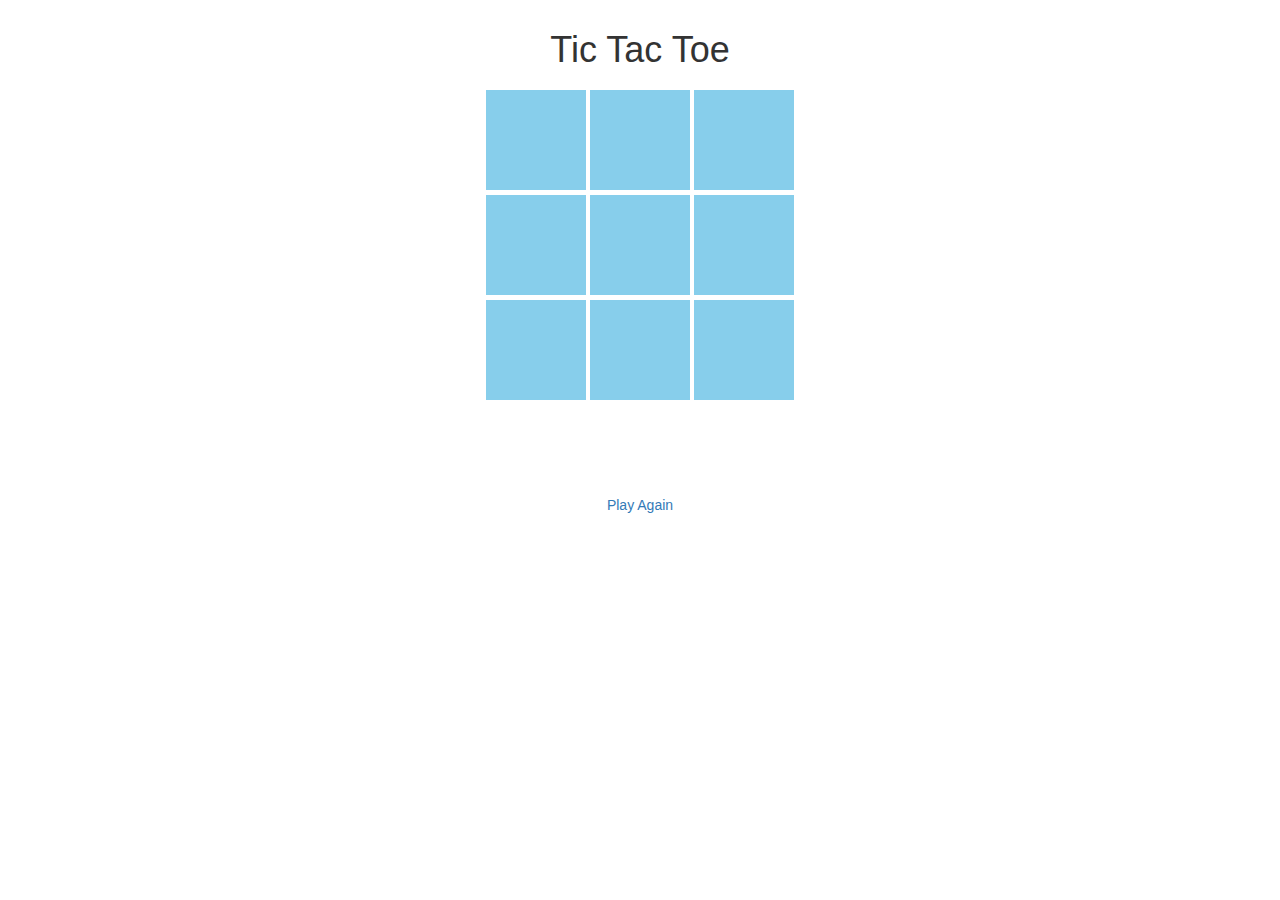
==== tic_tac_toe_js/index.html @ 71c74857 "completed initial css for file" ====
<!DOCTYPE html>
<html lang="en">
<head>
  <meta charset="UTF-8">
  <title> Test</title>
<!-- Latest compiled and minified CSS -->
<link rel="stylesheet" href="https://maxcdn.bootstrapcdn.com/bootstrap/3.3.7/css/bootstrap.min.css">

<link rel="stylesheet" type="text/css" href="css/stylesheet.css">

<!-- jQuery library -->
<script src="https://ajax.googleapis.com/ajax/libs/jquery/3.1.1/jquery.min.js"></script>

<!-- Latest compiled JavaScript -->
<script src="https://maxcdn.bootstrapcdn.com/bootstrap/3.3.7/js/bootstrap.min.js"></script>

  <script src="https://ajax.googleapis.com/ajax/libs/jquery/3.1.1/jquery.min.js"></script>
  <script src="js/main.js"></script>

</head>
<body>

  
  <div class="center">
    <h1 class="title">Tic Tac Toe</h1>
    <canvas id=cell_1 height="100" width="100" onclick="loop(1)"></canvas>
    <canvas id=cell_2 height="100" width="100" onclick="loop(2)"></canvas>
    <canvas id=cell_3 height="100" width="100" onclick="loop(3)"></canvas>
    <br/>
    <canvas id=cell_4 height="100" width="100" onclick="loop(4)"></canvas>
    <canvas id=cell_5 height="100" width="100" onclick="loop(5)"></canvas>
    <canvas id=cell_6 height="100" width="100" onclick="loop(6)"></canvas>
    <br/>
    <canvas id=cell_7 height="100" width="100" onclick="loop(7)"></canvas>
    <canvas id=cell_8 height="100" width="100" onclick="loop(8)"></canvas>
    <canvas id=cell_9 height="100" width="100" onclick="loop(9)"></canvas>
    <br/>
  </div>

  <a id="reloadButton" href="index.html">Play Again</a>
  
</body>
</html>
---- tic_tac_toe_js/css/stylesheet.css ----
.center {
    margin: 5px auto 90px;
    text-align: center;
}

body {
  text-align: center;
}

.title {
  padding: 10px;
}

canvas {
  background: skyblue;
  -webkit-transition: -webkit-transform 2s;
}

canvas:hover {
  width: 102px;
  height: 98px;
}

reloadButton {
  text-decoration: none;
  color: black;
  font: 20px tahoma;
}

#reloadButton:hover {
  font-size: 22px;
}
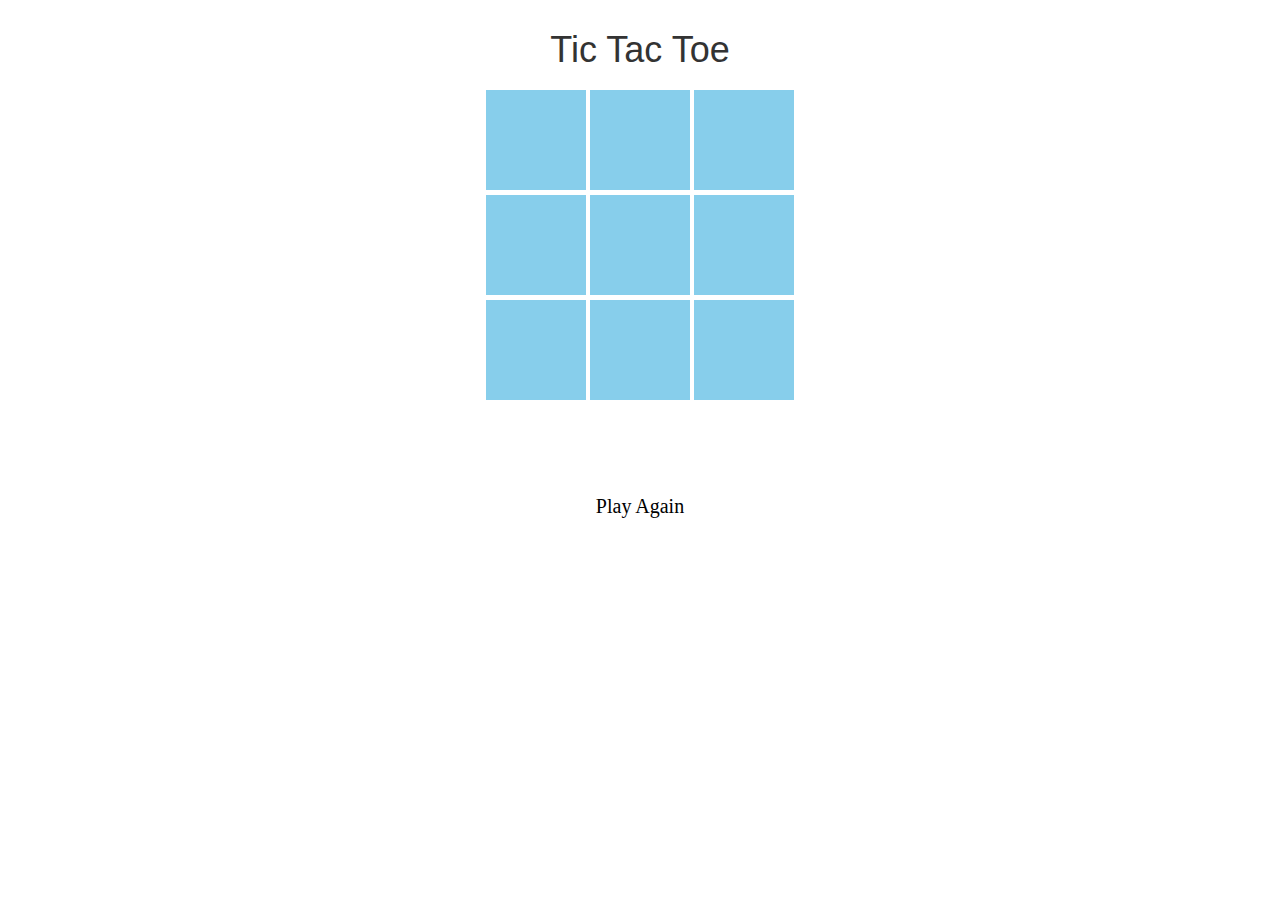
==== commit 66043ad7: "added game logic to js file that will hold values of game and run loop to check canvas cells to see " ====
--- a/tic_tac_toe_js/index.html
+++ b/tic_tac_toe_js/index.html
@@ -23,17 +23,17 @@
   
   <div class="center">
     <h1 class="title">Tic Tac Toe</h1>
-    <canvas id=cell_1 height="100" width="100" onclick="loop(1)"></canvas>
-    <canvas id=cell_2 height="100" width="100" onclick="loop(2)"></canvas>
-    <canvas id=cell_3 height="100" width="100" onclick="loop(3)"></canvas>
+    <canvas id=canvas1 height="100" width="100" onclick="loop(1)"></canvas>
+    <canvas id=canvas2 height="100" width="100" onclick="loop(2)"></canvas>
+    <canvas id=canvas3 height="100" width="100" onclick="loop(3)"></canvas>
     <br/>
-    <canvas id=cell_4 height="100" width="100" onclick="loop(4)"></canvas>
-    <canvas id=cell_5 height="100" width="100" onclick="loop(5)"></canvas>
-    <canvas id=cell_6 height="100" width="100" onclick="loop(6)"></canvas>
+    <canvas id=canvas4 height="100" width="100" onclick="loop(4)"></canvas>
+    <canvas id=canvas5 height="100" width="100" onclick="loop(5)"></canvas>
+    <canvas id=canvas6 height="100" width="100" onclick="loop(6)"></canvas>
     <br/>
-    <canvas id=cell_7 height="100" width="100" onclick="loop(7)"></canvas>
-    <canvas id=cell_8 height="100" width="100" onclick="loop(8)"></canvas>
-    <canvas id=cell_9 height="100" width="100" onclick="loop(9)"></canvas>
+    <canvas id=canvas7 height="100" width="100" onclick="loop(7)"></canvas>
+    <canvas id=canvas8 height="100" width="100" onclick="loop(8)"></canvas>
+    <canvas id=canvas9 height="100" width="100" onclick="loop(9)"></canvas>
     <br/>
   </div>
 
--- a/tic_tac_toe_js/css/stylesheet.css
+++ b/tic_tac_toe_js/css/stylesheet.css
@@ -13,7 +13,7 @@
 
 canvas {
   background: skyblue;
-  -webkit-transition: -webkit-transform 2s;
+  -webkit-transition: -webkit-transform 1s;
 }
 
 canvas:hover {
@@ -21,7 +21,7 @@
   height: 98px;
 }
 
-reloadButton {
+#reloadButton {
   text-decoration: none;
   color: black;
   font: 20px tahoma;
